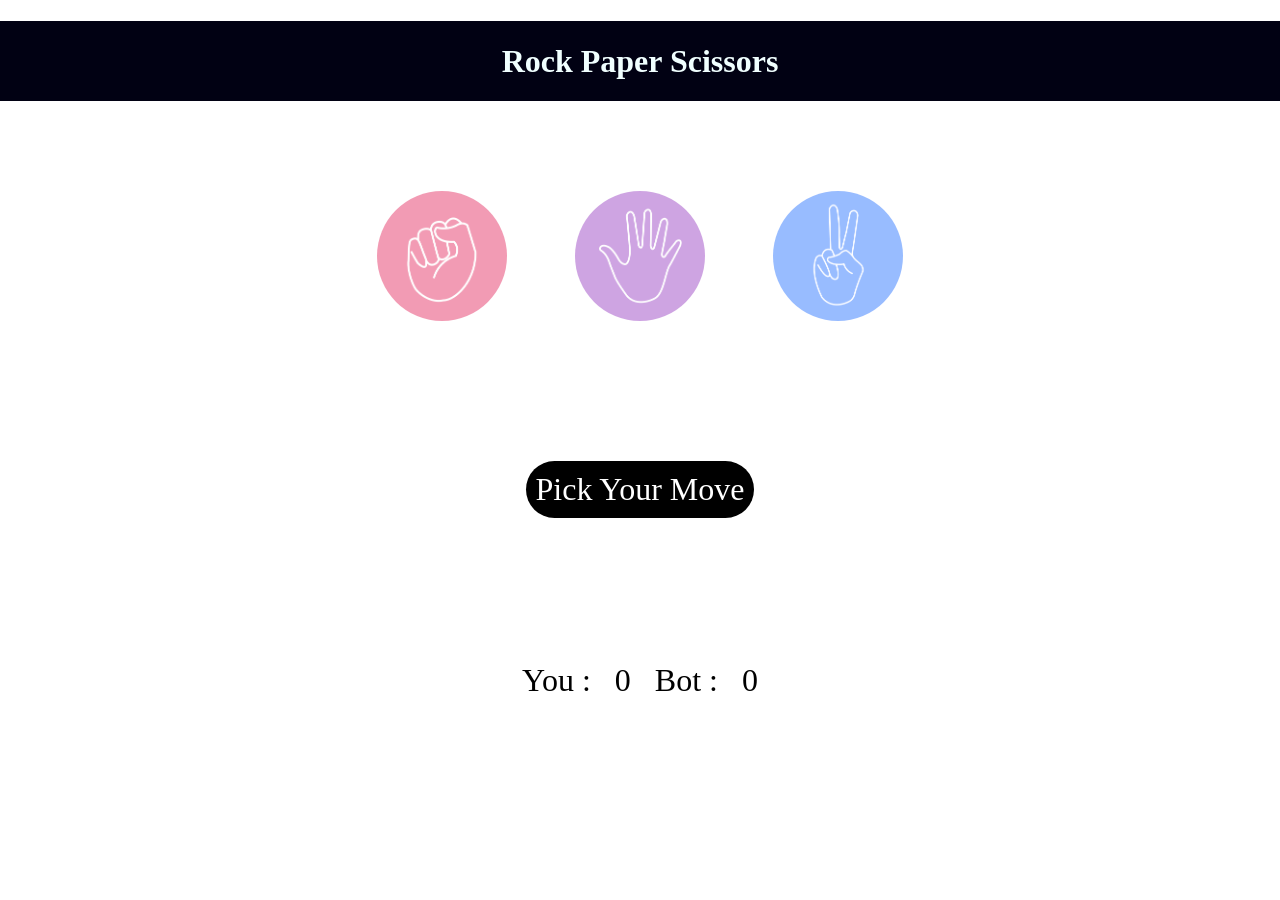
==== RPS_GAME/index.html @ 5e3085ef "build rock paper scissors game with html css js" ====
<!DOCTYPE html>
<html lang="en">
<head>
    <meta charset="UTF-8">
    <meta name="viewport" content="width=device-width, initial-scale=1.0">
    <title>Rock Paper Scissors Game</title>
    <link rel="stylesheet" href="style.css">
</head>
<body>
    <h1>Rock Paper Scissors</h1>
    <div class="choices">
        <div class="choice" id="rock">
            <img src="./images/rock.png" alt="Rock">
        </div>
        <div class="choice" id="paper">
            <img src="./images/paper.png" alt="Paper">
        </div>
        <div class="choice" id="scissors">
            <img src="./images/scissors.png" alt="Scissors">
        </div>
    </div>
    <br>
    <div class="msg-container">
        <p id="msg">Pick Your Move</p>
    </div>
    <div class="score-board">
        <p>You :</p>
        <p class="your-score">0</p>
        
        <p>Bot :</p>
        <p class="bot-score">0</p>
        
    </div>
</body>
<script src="app.js"></script>
</html>
---- RPS_GAME/style.css ----
body {
    margin: 0;
    padding: 0;
    text-align: center;
}

h1 {
    height: 5rem;
    line-height: 5rem;
    background-color: rgb(1, 1, 19);
    color: azure;
}

.choice {
    opacity: 0.8;
    height: 150px;
    width: 150px;
    border-radius: 50%;

    display: flex;
    justify-content: center;
    align-items: center;

    transition: 0.2s;
}

.choice:hover {
    cursor: pointer;
    opacity: 1;
    background-color: rgb(163, 237, 124);
    transform: scale(1.05);
}

img {
    height: 130px;
    width: 130px;
    object-fit: cover;
    border-radius: 50%;
}

.choices {
    display: flex;
    justify-content: center;
    align-items: center;
    gap: 3rem;
    margin-top: 5rem;
}

.score-board {
    display: flex;
    justify-content: center;
    align-items: center;
    gap: 1.5rem;
    font-size: 2rem;
}

.msg-container {
    margin: 5rem 0rem;
}

#msg {
    padding: 10px;
    font-size: 2rem;
    color: white;
    background-color: black;
    display: inline-block;
    border-radius: 2rem;
}
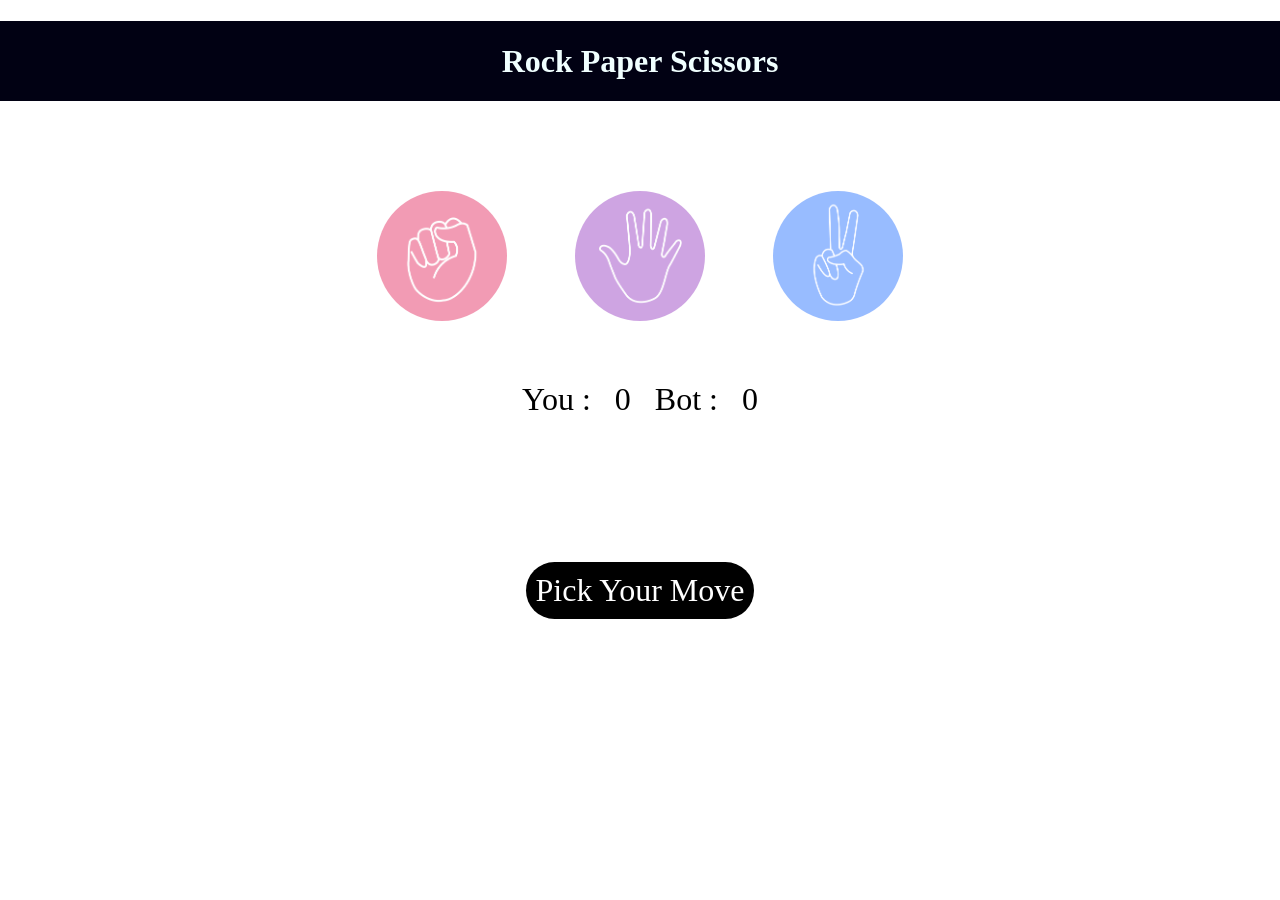
==== commit ca43bd36: "Add some celebration style" ====
--- a/RPS_GAME/index.html
+++ b/RPS_GAME/index.html
@@ -20,9 +20,7 @@
         </div>
     </div>
     <br>
-    <div class="msg-container">
-        <p id="msg">Pick Your Move</p>
-    </div>
+    
     <div class="score-board">
         <p>You :</p>
         <p class="your-score">0</p>
@@ -31,6 +29,14 @@
         <p class="bot-score">0</p>
         
     </div>
+
+    <div class="msg-container">
+        <p id="msg">Pick Your Move</p>
+    </div>
+
+    <div id="celebration">
+        🎉 🥳 🎊 🏆 🎉 🥳 
+    </div>
 </body>
 <script src="app.js"></script>
 </html>
--- a/RPS_GAME/style.css
+++ b/RPS_GAME/style.css
@@ -65,4 +65,21 @@
     background-color: black;
     display: inline-block;
     border-radius: 2rem;
+}
+
+#celebration {
+    position: fixed;
+    top: 0;
+    left: 0;
+    width: 100%;
+    height: 100%;
+
+    display: none;
+    justify-content: center;
+    align-items: center;
+
+    font-size: 4rem;
+    z-index: 1000;
+
+    pointer-events: none;
 }
